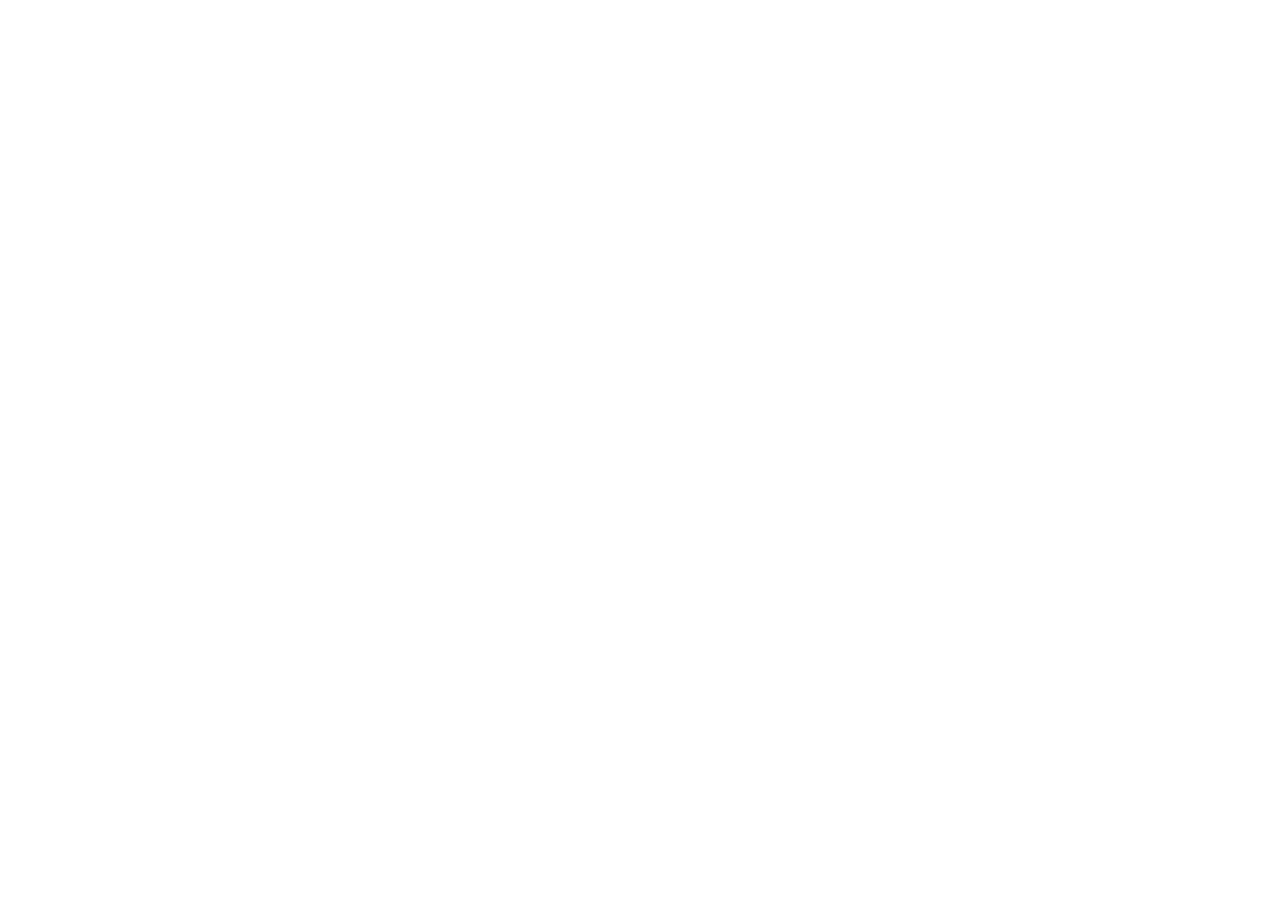
==== nahuel22.html @ d418d481 "Video agragagado" ====
<!DOCTYPE html>
<html lang="en">
<head>
    <meta charset="UTF-8">
    <meta name="viewport" content="width=device-width, initial-scale=1.0">
    <title>Document</title>
</head>
<body>
    <iframe width="560" height="315" src="https://www.youtube.com/embed/xp6706wVdCI?si=X0en80hJH5JEYL1M" title="YouTube video player" frameborder="0" allow="accelerometer; autoplay; clipboard-write; encrypted-media; gyroscope; picture-in-picture; web-share" referrerpolicy="strict-origin-when-cross-origin" allowfullscreen></iframe>
</body>
</html>
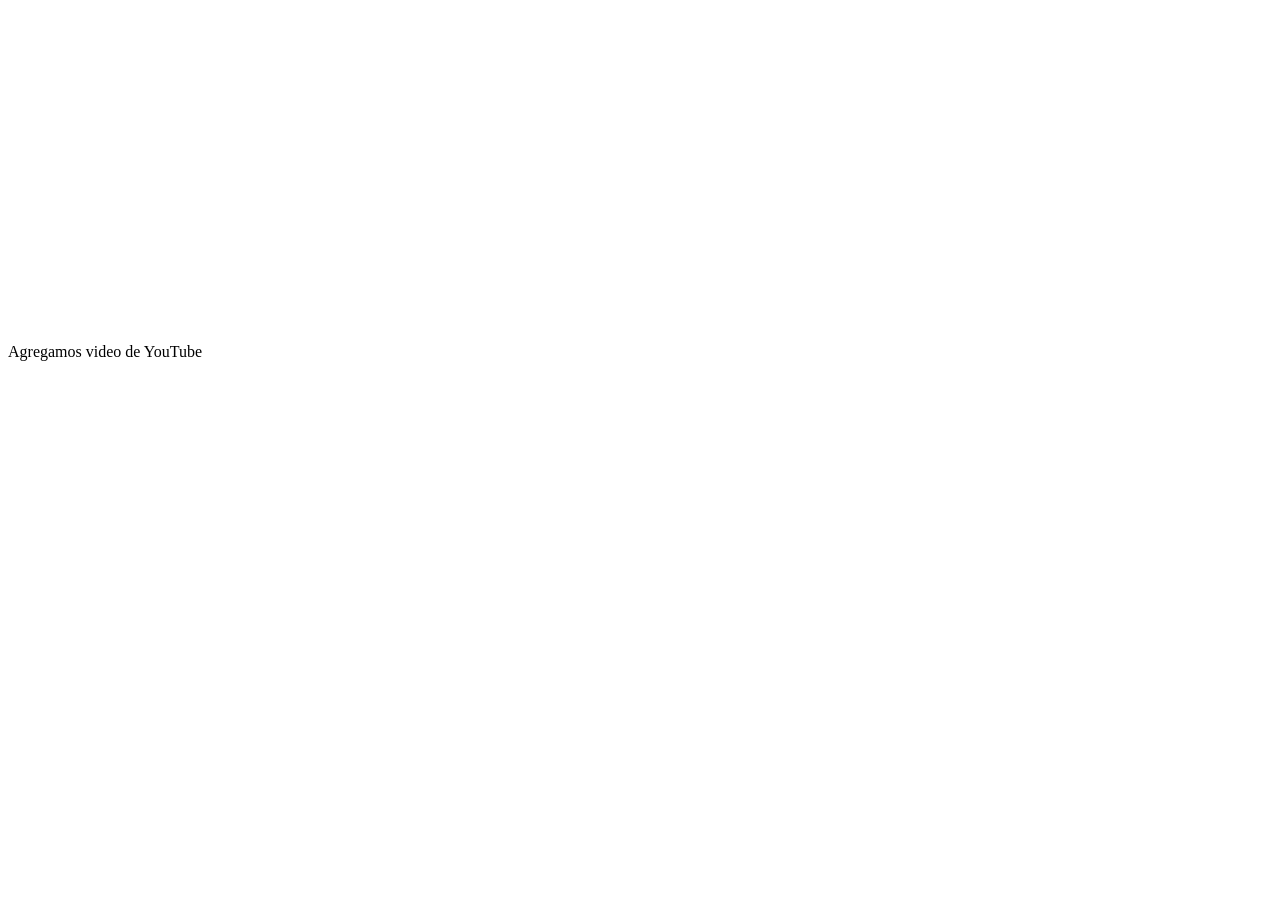
==== commit 549ca8b0: "." ====
--- a/nahuel22.html
+++ b/nahuel22.html
@@ -7,5 +7,6 @@
 </head>
 <body>
     <iframe width="560" height="315" src="https://www.youtube.com/embed/xp6706wVdCI?si=X0en80hJH5JEYL1M" title="YouTube video player" frameborder="0" allow="accelerometer; autoplay; clipboard-write; encrypted-media; gyroscope; picture-in-picture; web-share" referrerpolicy="strict-origin-when-cross-origin" allowfullscreen></iframe>
+    <p>Agregamos video de YouTube</p>
 </body>
 </html>
